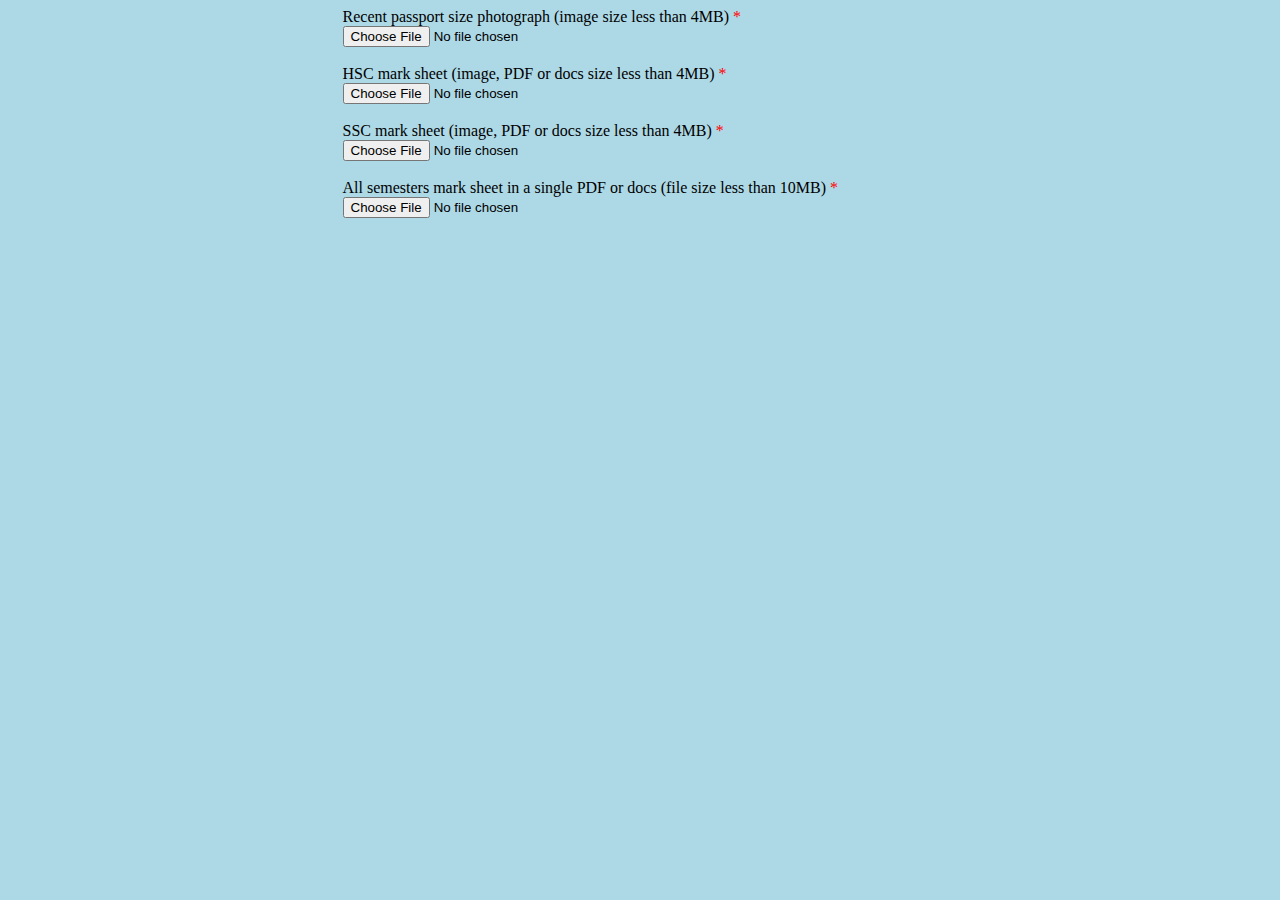
==== documents.html @ 530da39b "Assignment" ====
<style>
    body {
<page size="A4" layout="landscape"></page>
        height: 842px;
        width: 595px;
        /* to centre page on screen*/
        margin-left: auto;
        margin-right: auto;
 
    }
    </style>
  <body bgcolor="lightblue" >

 <div class="form-group">
    <label for="exampleFormControlFile1"> Recent passport size photograph (image size less than 4MB)</label>
<span style="color:#ff0000">*</span><br> 
    <input type="file" class="form-control-file" id="exampleFormControlFile1">
     </div>

<br>
 <div class="form-group">
    <label for="exampleFormControlFile1"> HSC mark sheet (image, PDF or docs size less than 4MB)</label>
<span style="color:#ff0000">*</span><br>
    <input type="file" class="form-control-file" id="exampleFormControlFile1">
   </div>

<br>
 <div class="form-group">
    <label for="exampleFormControlFile1">  SSC mark sheet (image, PDF or docs size less than 4MB)</label>
<span style="color:#ff0000">*</span><br>
    <input type="file" class="form-control-file" id="exampleFormControlFile1">
    </div>

<br>
  <div class="form-group">
    <label for="exampleFormControlFile1">  All semesters mark sheet in a single PDF or docs (file size less than 10MB)</label>
<span style="color:#ff0000">*</span><br>
    <input type="file" class="form-control-file" id="exampleFormControlFile1">
   </div>
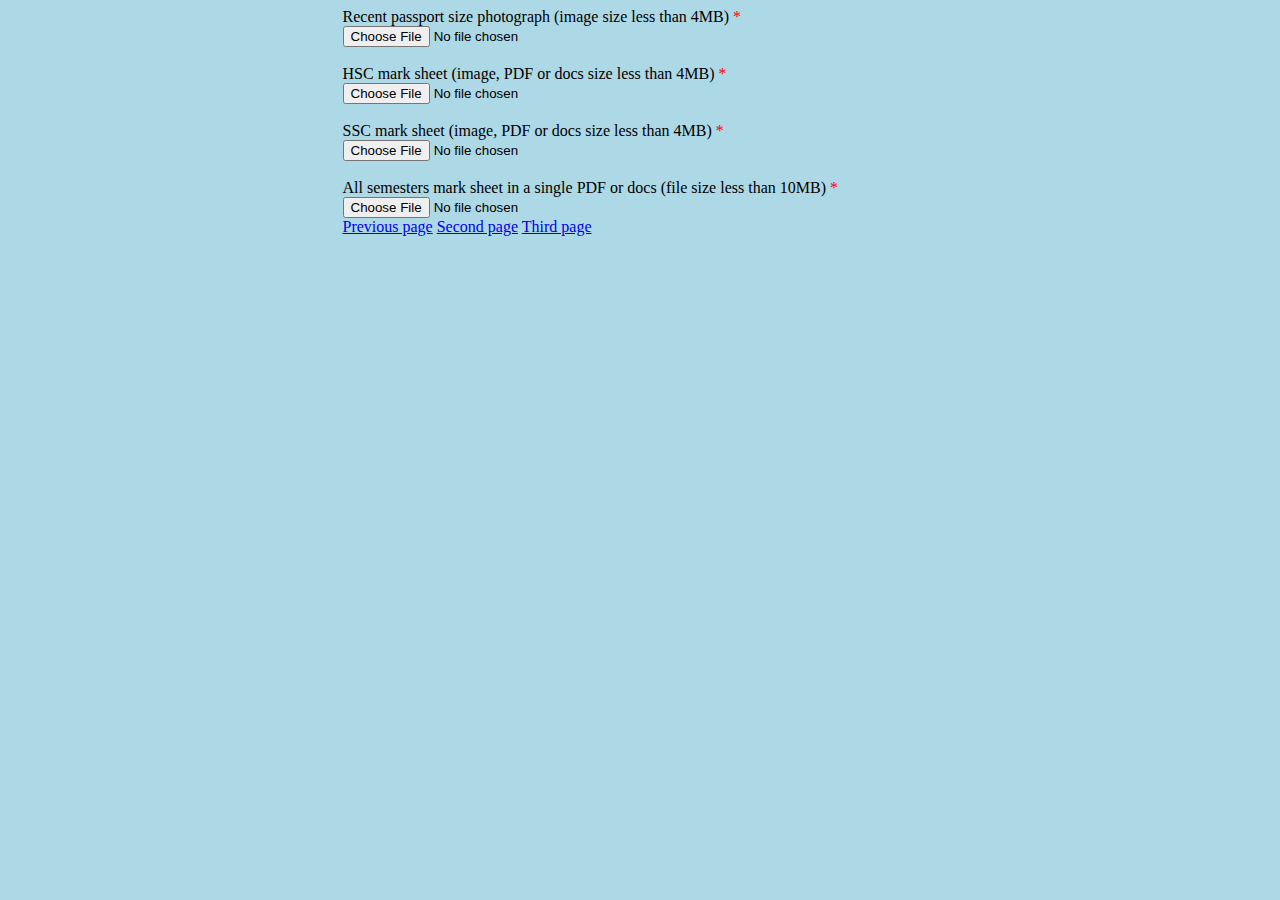
==== commit 27bada09: "documents.html" ====
--- a/documents.html
+++ b/documents.html
@@ -9,7 +9,7 @@
  
     }
     </style>
-  <body bgcolor="lightblue" >
+  
 
  <div class="form-group">
     <label for="exampleFormControlFile1"> Recent passport size photograph (image size less than 4MB)</label>
@@ -36,4 +36,13 @@
     <label for="exampleFormControlFile1">  All semesters mark sheet in a single PDF or docs (file size less than 10MB)</label>
 <span style="color:#ff0000">*</span><br>
     <input type="file" class="form-control-file" id="exampleFormControlFile1">
-   </div>+   </div>
+<body>
+<nav>
+      <a href=" index.html">Previous page</a>
+      <a href=" educational.html">Second page</a>
+      <a href=" documents.html">Third page</a>
+   
+    </nav><br>
+  <body bgcolor="lightblue" >
+   </body>
